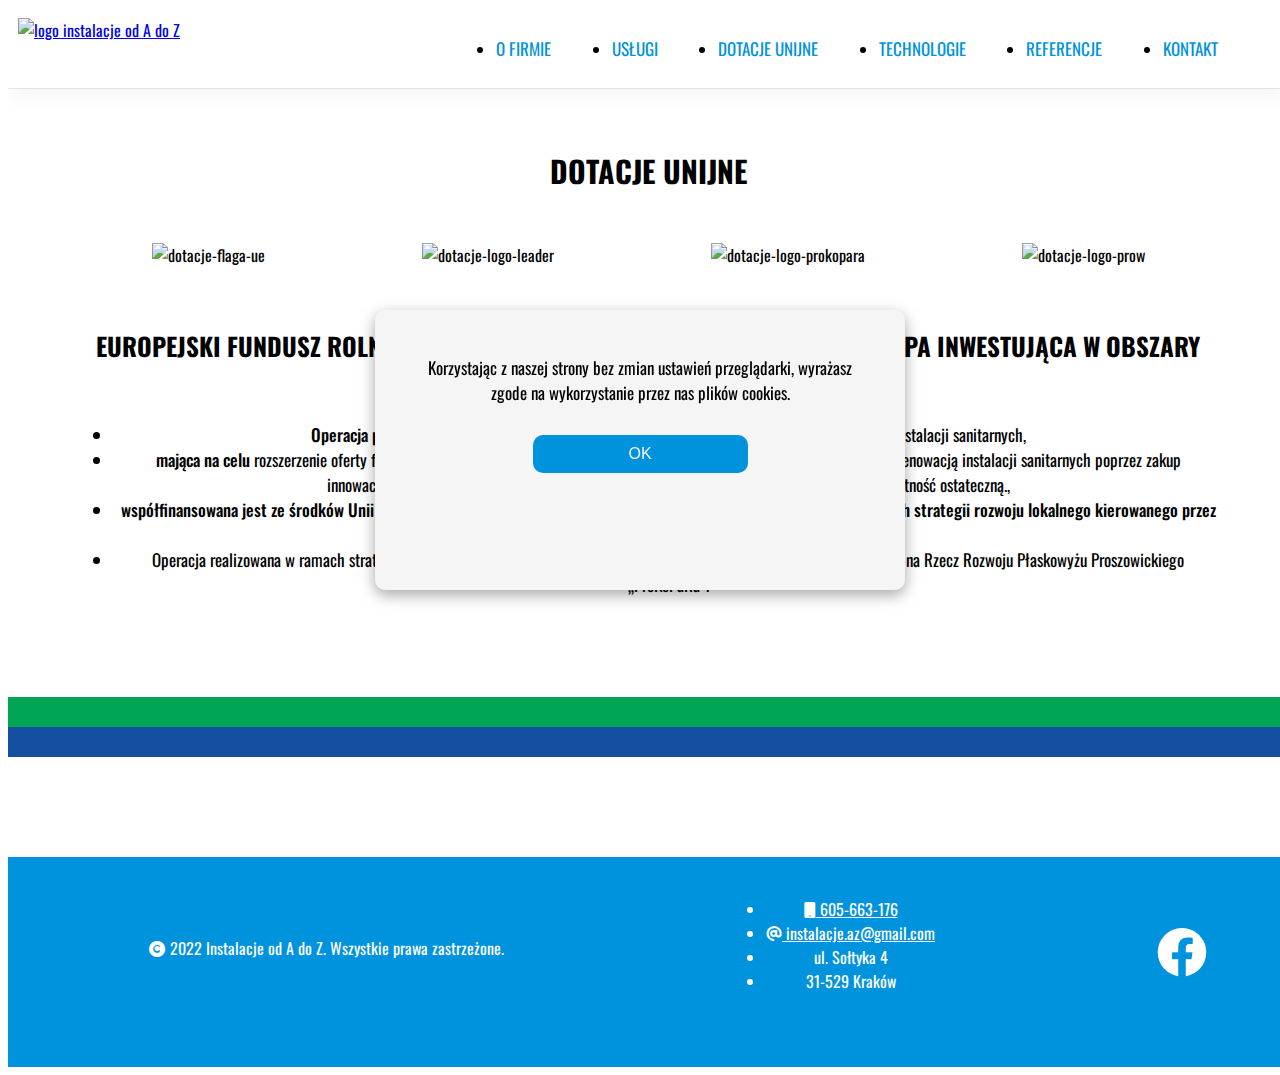
==== dotacje.html @ 1e460be5 "subsidies section done" ====
<!DOCTYPE html>
<html lang="pl">
  <head>
    <meta charset="UTF-8" />
    <meta http-equiv="X-UA-Compatible" content="IE=edge" />
    <meta name="viewport" content="width=device-width, initial-scale=1.0" />
    <title>Instalacje od A do Z - Dotacje UE</title>
    <!-- Google Tag Manager -->
    <script>
      (function (w, d, s, l, i) {
        w[l] = w[l] || [];
        w[l].push({ "gtm.start": new Date().getTime(), event: "gtm.js" });
        var f = d.getElementsByTagName(s)[0],
          j = d.createElement(s),
          dl = l != "dataLayer" ? "&l=" + l : "";
        j.async = true;
        j.src = "https://www.googletagmanager.com/gtm.js?id=" + i + dl;
        f.parentNode.insertBefore(j, f);
      })(window, document, "script", "dataLayer", "GTM-NGDVJLT");
    </script>
    <!-- End Google Tag Manager -->
    <link rel="Shortcut Icon" type="image/png" href="favicon.png" />
    <!-- Google-Fonts -->
    <link rel="preconnect" href="https://fonts.googleapis.com" />
    <link rel="preconnect" href="https://fonts.gstatic.com" crossorigin />
    <link
      href="https://fonts.googleapis.com/css2?family=Oswald:wght@300;400;500;600;700&display=swap"
      rel="stylesheet"
    />
    <!-- FontAwesome -->
    <link
      rel="stylesheet"
      href="https://cdnjs.cloudflare.com/ajax/libs/font-awesome/6.0.0/css/all.min.css"
    />
    <link rel="stylesheet" href="./style/reset.css">
    <link rel="stylesheet" href="./style/base.css" />
    <link rel="stylesheet" href="./style/subsidies.css" />
  </head>
  <body>
    <div class="modal__cookies">
      <p class="modal__info text">
        Korzystając z naszej strony bez zmian ustawień przeglądarki, wyrażasz
        zgode na wykorzystanie przez nas plików cookies.
      </p>
      <div class="modal__button">
        <button class="modal__button--button" id="accept">OK</button>
      </div>
    </div>
    <header class="header">
      <div class="header__logo">
        <a href="/">
          <img
            class="logo__small"
            src="/images/logo-small.png"
            alt="logo instalacje od A do Z"
          />
        </a>
        <a href="/">
          <img
            class="logo__big"
            src="/images/logo-big.png"
            alt="logo instalacje od A do Z"
          />
        </a>
      </div>
      <div class="header__burger">
        <div class="burger__top"></div>
        <div class="burger__middle"></div>
        <div class="burger__bottom"></div>
      </div>
      <nav class="header__main-nav">
        <ul class="header__main-nav-list">
          <li class="main-nav__list-item">
            <a class="main-nav__link-item" href="/#o_firmie">o firmie</a>
          </li>
          <li class="main-nav__list-item dropdown__item">
            <a class="main-nav__link-item" href="/usługi.html">usługi</a>
          <ul class="main-nav__list-item dropdown__item-list">
            <li class="main-nav__list-item">
              <a
                class="main-nav__link-item"
                href="usługi/renowacja-rur-kanalizacyjnych.html"
                >renowacja rur kanalizacyjnych metodą natryskową od wewnątrz</a
              >
            </li>
            <li class="main-nav__list-item">
              <a
                class="main-nav__link-item"
                href="usługi/lokalizacja-wycieków.html"
                >bezinwazyjna lokalizacja wycieków z inst. wod - kan - c.o.</a
              >
            </li>
            <li class="main-nav__list-item">
              <a
                class="main-nav__link-item"
                href="usługi/monitoring-instalacji-kanalizacyjnej.html"
                >monitoring instalacji kanalizacyjnej</a
              >
            </li>
            <li class="main-nav__list-item">
              <a
                class="main-nav__link-item"
                href="usługi/wykonanie-badań-termowizyjnych.html"
                >wykonanie badań termowizyjnych (generowanie raportów)</a
              >
            </li>
            <li class="main-nav__list-item">
              <a
                class="main-nav__link-item"
                href="usługi/lokalizacja-instalacji-podziemnych.html"
                >lokalizacja instalacji podziemnych</a
              >
            </li>
            <li class="main-nav__list-item">
              <a
                class="main-nav__link-item"
                href="usługi/udrażnianie-instalacji-kanalizacyjnych.html"
                >udrażnianie instalacji kanalizacyjnych pod ciśnieniem</a
              >
            </li>
            <li class="main-nav__list-item">
              <a
                class="main-nav__link-item"
                href="usługi/osuszanie-pomieszczeń.html"
                >osuszanie pomieszczeń po zalaniach</a
              >
            </li>
            <li class="main-nav__list-item">
              <a
                class="main-nav__link-item"
                href="usługi/inne-usługi-wodno-kanalizacyje.html"
                >inne usługi związane z instalacjami (wod - kan - gaz i c.o.)</a
              >
            </li>
          </ul>
        </li>
          <li class="main-nav__list-item">
            <a class="main-nav__link-item" href="/dotacje.html"
              >dotacje unijne</a
            >
          </li>
          <li class="main-nav__list-item">
            <a class="main-nav__link-item" href="/technologie.html"
              >technologie</a
            >
          </li>
          <li class="main-nav__list-item">
            <a class="main-nav__link-item" href="/referencje.html"
              >referencje</a
            >
          </li>
          <li class="main-nav__list-item">
            <a class="main-nav__link-item" href="/kontakt.html">kontakt</a>
          </li>
        </ul>
      </nav>
    </header>
    <div class="mobile-nav">
      <ul class="mobile-nav__list">
        <li class="mobile-nav__list-item">
          <a class="mobile-nav__link-item" href="/#o_firmie">o firmie</a>
        </li>
        <li class="mobile-nav__list-item dropdown__item">
          <div>
          <a class="mobile-nav__link-item" href="/usługi.html">usługi</a>
          <i class="fa-solid fa-chevron-down fa-dropdown"></i>
         </div>
          <ul class="mobile-nav__list-dropdown dropdown__item-list">
            <li class="mobile-nav__list-item">
              <a
                class="mobile-nav__link-item"
                href="usługi/renowacja-rur-kanalizacyjnych.html"
                >renowacja rur kanalizacyjnych metodą natryskową od wewnątrz</a
              >
            </li>
            <li class="mobile-nav__list-item">
              <a
                class="mobile-nav__link-item"
                href="usługi/lokalizacja-wycieków.html"
                >bezinwazyjna lokalizacja wycieków z inst. wod - kan - c.o.</a
              >
            </li>
            <li class="mobile-nav__list-item">
              <a
                class="mobile-nav__link-item"
                href="usługi/monitoring-instalacji-kanalizacyjnej.html"
                >monitoring instalacji kanalizacyjnej</a
              >
            </li>
            <li class="mobile-nav__list-item">
              <a
                class="mobile-nav__link-item"
                href="usługi/wykonanie-badań-termowizyjnych.html"
                >wykonanie badań termowizyjnych (generowanie raportów)</a
              >
            </li>
            <li class="mobile-nav__list-item">
              <a
                class="mobile-nav__link-item"
                href="usługi/lokalizacja-instalacji-podziemnych.html"
                >lokalizacja instalacji podziemnych</a
              >
            </li>
            <li class="mobile-nav__list-item">
              <a
                class="mobile-nav__link-item"
                href="usługi/udrażnianie-instalacji-kanalizacyjnych.html"
                >udrażnianie instalacji kanalizacyjnych pod ciśnieniem</a
              >
            </li>
            <li class="mobile-nav__list-item">
              <a
                class="mobile-nav__link-item"
                href="usługi/osuszanie-pomieszczeń.html"
                >osuszanie pomieszczeń po zalaniach</a
              >
            </li>
            <li class="mobile-nav__list-item">
              <a
                class="mobile-nav__link-item"
                href="usługi/inne-usługi-wodno-kanalizacyje.html"
                >inne usługi związane z instalacjami (wod - kan - gaz i c.o.)</a
              >
            </li>
          </ul>
        </li>
        <li class="mobile-nav__list-item">
          <a class="mobile-nav__link-item" href="/dotacje.html"
            >dotacje unijne</a
          >
        </li>
        <li class="mobile-nav__list-item">
          <a class="mobile-nav__link-item" href="/technologie.html"
            >technologie</a
          >
        </li>
        <li class="mobile-nav__list-item">
          <a class="mobile-nav__link-item" href="/referencje.html"
            >referencje</a
          >
        </li>
        <li class="mobile-nav__list-item">
          <a class="mobile-nav__link-item" href="/kontakt.html">kontakt</a>
        </li>
      </ul>
    </div>
    <section class="subsidies container">
      <h1 class="subsidies__heading heading__large">dotacje unijne</h1>
      <div class="subsidies__logos">
        <div class="subsidies__logo logo__flag">
          <img src="/images/logo_ue_flaga.png" alt="dotacje-flaga-ue" />
        </div>
        <div class="subsidies__logo logo__leader">
          <img src="/images/logo_ue_leader.png" alt="dotacje-logo-leader" />
        </div>
        <div class="subsidies__logo logo__prokopara">
          <img
            src="/images/logo_ue_prokopara.png"
            alt="dotacje-logo-prokopara"
          />
        </div>
        <div class="subsidies__logo logo__prow">
          <img src="/images/logo_ue_prow.png" alt="dotacje-logo-prow" />
        </div>
      </div>
      <div class="subsidies__text">
        <h2 class="subsidies__heading heading__small">
          Europejski Fundusz Rolny na rzecz Rozwoju Obszarów Wiejskich: Europa
          inwestująca w obszary wiejskie.
        </h2>
        <ul class="subsidies__list text">
          <li class="subsidies__list-item">
            <strong>Operacja pn.</strong> Rozszerzenie oferty firmy o
            innowacyjne usługi w zakresie recyklingu istniejących instalacji
            sanitarnych,
          </li>
          <li class="subsidies__list-item">
            <strong>mająca na celu</strong> rozszerzenie oferty firmy Instalacje
            od A do Z Sp. z o.o. o specjalistyczne usługi związane z
            czyszczeniem i renowacją instalacji sanitarnych poprzez zakup
            innowacyjnych urządzeń oraz utworzenie 2 nowych miejsc pracy do dnia
            złożenia wniosku o płatność ostateczną.,
          </li>
          <li class="subsidies__list-item">
            <strong
              >współfinansowana jest ze środków Unii Europejskiej w ramach
              poddziałania 19.2 Wsparcie na wdrażanie operacji w ramach
              strategii rozwoju lokalnego kierowanego przez społeczność Programu
              Rozwoju Obszarów Wiejskich na lata 2014-2020.</strong
            >
          </li>
          <li class="subsidies__list-item">
            Operacja realizowana w ramach strategii rozwoju lokalnego
            kierowanego przez społeczność wdrażanej przez Stowarzyszenie na
            Rzecz Rozwoju Płaskowyżu Proszowickiego „ProKoPaRa”.
          </li>
        </ul>
      </div>
    </section>
    <section class="border__subsidies">
      <div class="border__green"></div>
      <div class="border__blue"></div>
    </section>
    <div class="phone__icon hidden">
      <a href="tel:605-663-176"><i class="fa-solid fa-phone"></i></a>
      <p class="phone__text">Zadzwoń</p>
    </div>
    <footer class="footer">
        <div class="footer__content">
          <p class="footer__copyright">
            <span><i class="fa-solid fa-copyright"></i></span> 2022 Instalacje od A
            do Z. Wszystkie prawa zastrzeżone.
          </p>
          <ul class="footer__list">
            <li class="footer__list-item">
              <i class="fa-solid fa-mobile"></i
              ><a href="tel:605-663-176"> 605-663-176</a>
            </li>
            <li class="footer__list-item">
              <i class="fa-solid fa-at"></i
              ><a href="mailto: instalacje.az@gmail.com"
                > instalacje.az@gmail.com</a
              >
            </li>
            <li class="footer__list-item">ul. Sołtyka 4</li>
            <li class="footer__list-item">31-529 Kraków</li>
          </ul>
          <div class="footer__fb">
            <a href="https://www.facebook.com/profile.php?id=100083018298514"
              ><i class="fa-brands fa-facebook"></i
            ></a>
          </div>
        </div>
      </footer>
    <script src="main.js"></script>
    <!-- Google Tag Manager (noscript) -->
    <noscript
      ><iframe
        src="https://www.googletagmanager.com/ns.html?id=GTM-NGDVJLT"
        height="0"
        width="0"
        style="display: none; visibility: hidden"
      ></iframe
    ></noscript>
    <!-- End Google Tag Manager (noscript) -->
    <script type="application/ld+json">
      {
        "@context": "https://schema.org/",
        "@type": "LocalBusiness",
        "name": "Instalacje od A do Z",
        "address": {
          "@type": "PostalAddress",
          "postalCode": "31-529",
          "streetAddress": "Generała Romana Sołtyka",
          "postOfficeBoxNumber": "4",
          "addressCountry": "PL",
          "addressRegion": "Małopolska",
          "addressLocality": "",
          "telephone": "605 663 176"
        },
        "image": "https://instalacje-az.pl/images/logo-big.png",
        "aggregateRating": {
          "@type": "AggregateRating",
          "ratingValue": "4,4",
          "ratingCount": "",
          "reviewCount": "33"
        },
        "geo": {
          "@type": "GeoCoordinates",
          "latitude": "50.05996880",
          "longitude": "19.94866680"
        },
        "openingHoursSpecification": {
          "@type": "OpeningHoursSpecification",
          "opens": "07:00",
          "closes": "16:00",
          "dayOfWeek": ["Monday", "Tuesday", "Wednesday", "Thursday", "Friday"]
        },
        "telephone": "605 663 176",
        "priceRange": "$$",
        "menu": "https://instalacje-az.pl/uslugi.html",
        "url": "https://instalacje-az.pl/index.html"
      }
    </script>
  </body>
</html>
---- style/base.css ----
:root {
  --red-color: #d40000;
  --blue-color: #0093dd;
  --hover-btn: rgb(44, 144, 251);
}
html {
  font-size: 62.5%;
}
html,
body {
  scroll-behavior: smooth;
  overflow-x: hidden;
}
a:hover {
  color: var(--blue-color);
}
body {
  font-size: 1.6rem;
  font-family: "Oswald", sans-serif;
  position: relative;
  width: 100%;
  height: 100%;
  line-height: normal;
}
.container {
  max-width: 1150px;
  margin: 0 auto;
  padding: 0 2.8rem;
}
.modal__cookies {
  visibility: hidden;
  opacity: 0;
  width: 350px;
  min-height: 200px;
  background-color: whitesmoke;
  position: fixed;
  top: 50%;
  left: 50%;
  transform: translate(-50%, -48%);
  padding: 30px;
  border-radius: 10px;
  overflow: hidden;
  text-align: center;
  box-shadow: rgba(0, 0, 0, 0.35) 0px 5px 15px;
  z-index: -1;
  transition: opacity 300ms ease-in;
}
.modal__cookies.show {
  visibility: visible;
  opacity: 1;
  transform: translate(-50%, -50%);
  z-index: 100;
  transition: opacity 300ms ease-out;
}
.modal__button--button {
  padding: 10px 0;
  border-radius: 10px;
  margin-top: 10px;
  font-size: 1.6rem;
  background-color: var(--blue-color);
  border: none;
  color: whitesmoke;
  width: calc(100% / 2 - 10px);
  cursor: pointer;
}
.modal__button {
  width: 100%;
  display: flex;
  align-items: center;
  justify-content: center;
  margin-top: 1rem;
}
.modal__button--button:hover {
  background-color: var(--hover-btn);
  transition: all 300ms;
}
.header {
  height: 80px;
  display: flex;
  justify-content: space-between;
  align-items: center;
  padding: 0px 10px;
  z-index: 10;
  background-color: white;
  box-shadow: rgba(0, 0, 0, 0.05) 0px 6px 24px 0px,
    rgba(0, 0, 0, 0.08) 0px 0px 0px 1px;
}
.header__logo {
  min-width: 160px;
  height: 50px;
}
.logo__small {
  object-fit: cover;
  width: 100%;
  height: 100%;
}
.logo__big {
  display: none;
}
.header__burger {
  width: 25px;
  height: 20px;
  position: relative;
}
.header__burger > div {
  width: 100%;
  height: 4px;
  background-color: black;
  border-radius: 5px;
  position: absolute;
  transition: all 300ms ease-in-out;
}
.burger__top {
  top: 0;
}
.burger__middle {
  top: calc(50% - 2px);
}
.burger__bottom {
  bottom: 0;
}
.burger__top.open {
  top: calc(50% - 2px);
  transform: rotate(45deg);
}
.burger__middle.open {
  transform: translateX(-50%);
  opacity: 0;
}
.burger__bottom.open {
  bottom: calc(50% - 2px);
  transform: rotate(-45deg);
}
.header__main-nav {
  display: none;
}
.mobile-nav {
  width: 100%;
  min-height: 500px;
  background-color: white;
  box-shadow: inset 0px 5px 8px -10px var(--blue-color),
    inset 0px -5px 8px -10px var(--blue-color);
  padding: 10px 0;
  position: absolute;
  right: -100%;
  top: 80px;
  transition: right 300ms ease-in-out;
  z-index: 10;
}
.mobile-nav.open {
  right: 0;
}
.mobile-nav__list {
  padding: 0 20px;
  margin: 20px 0;
}
.mobile-nav__list-item {
  opacity: 0;
  list-style: none;
  text-decoration: none;
  text-transform: uppercase;
  margin-top: 2.5rem;
  transition: opacity 100ms ease-in-out;
}
.mobile-nav__list-item.dropdown__item {
  border-top: 1px solid var(--blue-color);
  border-bottom: 1px solid var(--blue-color);
  padding: 10px 0;
}
.dropdown__item > div {
  display: flex;
  align-items: center;
  justify-content: space-between;
}
.fa-dropdown {
  color: var(--blue-color);
  transform-style: preserve-3d;
  transition: transform 300ms ease-out;
}
.fa-dropdown.down {
  transform: rotateX(180deg);
  transition: transform 300ms ease-in;
}
.dropdown__item-list > .mobile-nav__list-item {
  opacity: 1;
  margin-top: 1.5rem;
}
.dropdown__item-list > .mobile-nav__list-item:nth-child(8) {
  margin-bottom: 2rem;
}
.mobile-nav__list-dropdown {
  max-height: 0;
  transition: max-height 300ms ease-out;
  overflow: hidden;
  padding: 0 10px;
}
.mobile-nav__list-dropdown.down {
  max-height: 600px;
  transition: max-height 300ms ease-in;
}
.mobile-nav__list-item.open {
  opacity: 1;
  transition: opacity 300ms ease-in-out 200ms;
}
.mobile-nav__link-item {
  text-decoration: none;
  text-transform: uppercase;
  color: var(--blue-color);
}
.heading__large {
  font-size: 2.5rem;
  text-transform: uppercase;
}
.heading__small {
  font-size: 2.2rem;
  text-transform: uppercase;
  margin-top: 2.5rem;
}
.text {
  margin-top: 1rem;
  font-weight: 400;
}
strong {
  font-weight: 500;
}
.phone__icon.hidden {
  right: -80px;
  color: white;
  background-color: rgba(24, 152, 222, 0.9);
  border: 1px solid #fff;
  width: 80px;
  height: 80px;
  border-radius: 50%;
  position: fixed;
  bottom: 5%;
  display: flex;
  flex-direction: column;
  align-items: center;
  justify-content: center;
  transition: right 300ms ease;
  cursor: pointer;
}
.phone__icon.active {
  right: 5%;
  z-index: 50;
}
.phone__icon i {
  font-size: 1.8rem;
  margin: 0;
  color: white;
}
.footer {
  width: 100%;
  min-height: 150px;
  background-color: var(--blue-color);
  padding: 3rem;
  color: white;
  text-align: center;
  margin-top: 10rem;
}
.footer__list {
  margin-top: 1rem;
}
.footer__list-item > a {
  color: white;
}
.footer__fb {
  font-size: 5rem;
}
.fa-facebook {
  color: #fff;
}
.fa-facebook:hover {
  color: whitesmoke
}

@media screen and (min-width: 769px) {
  .footer__content {
    display: flex;
    justify-content: space-around;
    align-items: center;
  }
}

@media screen and (min-width: 992px) {
  .modal__cookies {
    width: 450px;
    padding: 4rem;
  }
  .modal__button {
    margin-top: 2rem;
  }
  .phone__icon.hidden {
    display: none;
  }
  .header__burger {
    display: none;
  }
  .mobile-nav {
    display: none;
  }
  .header__main-nav {
    display: block;
    width: 70%;
  }
  .header__main-nav-list {
    display: flex;
    align-items: center;
    justify-content: space-evenly;
  }
  .main-nav__link-item {
    text-transform: uppercase;
    text-decoration: none;
    color: var(--blue-color);
    position: relative;
    font-size: 1.7rem;
  }
  .main-nav__link-item::after {
    content: "";
    display: block;
    width: 0;
    height: 1px;
    background-color: var(--red-color);
    position: absolute;
    z-index: 10;
    margin-top: 2px;
    transition: width 200ms ease;
  }
  .main-nav__list-item:hover > .main-nav__link-item::after {
    width: 100%;
  }
  .main-nav__list-item.dropdown__item {
    position: relative;
  }
  .main-nav__list-item.dropdown__item-list {
    display: none;
    position: absolute;
    top: 30px;
    left: 0;
    z-index: 10;
    min-width: 600px;
    background:rgba(255,255,255, 0.9);
    border-radius: 10px;
    padding: 2rem;
  }
  .dropdown__item-list > .main-nav__list-item {
    margin-top: 1rem;
  }
  .main-nav__list-item.dropdown__item:hover.main-nav__list-item.dropdown__item > ul {
    display: block;
  }
  .main-nav__list-item.dropdown__item-list > .main-nav__list-item:nth-child(1) {
    margin: 0;
  }
  .logo__small {
    display: none;
  }
  .header__logo {
    min-width: 180px;
    height: 60px;
  }
  .logo__big {
    display: block;
    width: 100%;
    height: 100%;
    object-fit: cover;
  }
  .heading__large {
    font-size: 3rem;
  }
  .heading__small {
    font-size: 2.5rem;
  }
}
@media  screen and (min-width: 1200px) {
  .text {
    margin-top: 0.5rem;
    font-weight: 400;
    font-size: 1.7rem;
  }
}
/* @media  screen and (min-width: 1400px) {
  .container {
    max-width: 1300px;
  }
} */
---- style/subsidies.css ----
.subsidies {
  margin-top: 6rem;
  text-align: center;
}
.subsidies__logos {
  margin-top: 3rem;
  display: flex;
  flex-direction: column;
  justify-content: center;
  align-items: center;
}
.subsidies__logo {
  margin: 2rem;
}
.subsidies__text {
  margin-top: 4rem;
}
.border__subsidies {
  width: 100%;
  height: 60px;
  margin-top: 3em;
}
.border__green {
  background-color: #00a654;
  height: 50%;
}
.border__blue {
  background-color: #144ea0;
  height: 50%;
}

.subsidies__logo > img {
  width: 100%;
  height: 100%;
  object-fit: cover;
}

@media screen and (min-width: 769px) {
  .subsidies__logos {
    flex-direction: row;
    justify-content: space-around;
  }
}
@media screen and (min-width: 992px) {
    .border__subsidies {
        margin-top: 10rem;
    }
}
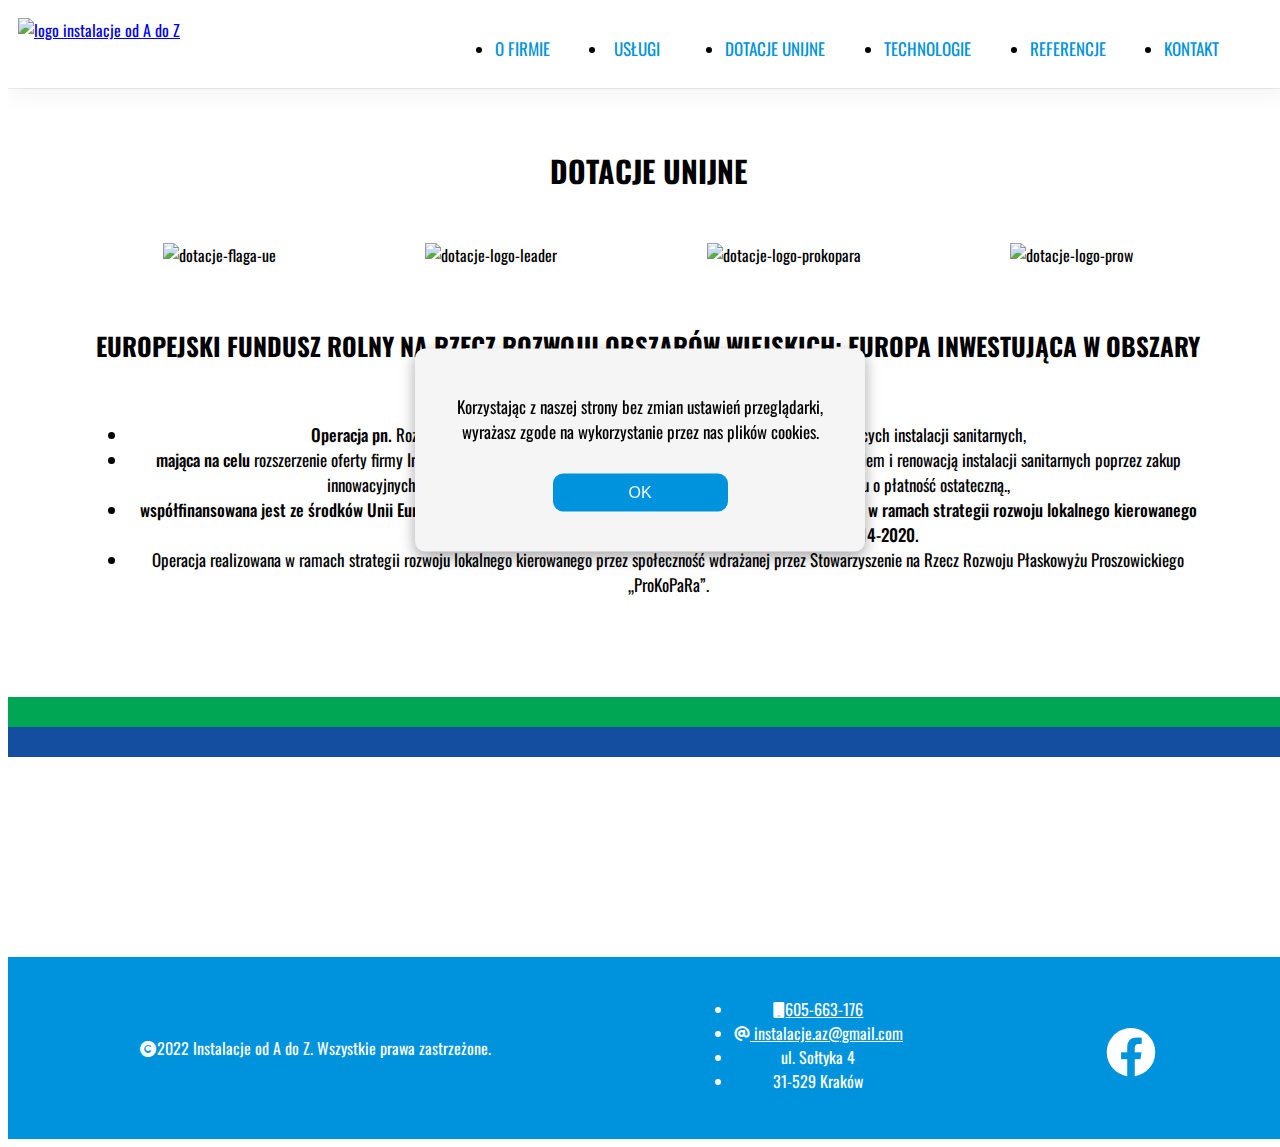
==== commit 06257fd3: "switch a to button" ====
--- a/dotacje.html
+++ b/dotacje.html
@@ -74,7 +74,7 @@
             <a class="main-nav__link-item" href="/#o_firmie">o firmie</a>
           </li>
           <li class="main-nav__list-item dropdown__item">
-            <a class="main-nav__link-item" href="/usługi.html">usługi</a>
+          <button class="main-nav__link-item dropdown__button">usługi</button>
           <ul class="main-nav__list-item dropdown__item-list">
             <li class="main-nav__list-item">
               <a
@@ -162,7 +162,7 @@
         </li>
         <li class="mobile-nav__list-item dropdown__item">
           <div>
-          <a class="mobile-nav__link-item" href="/usługi.html">usługi</a>
+          <button class="mobile-nav__link-item dropdown__button">usługi</button>
           <i class="fa-solid fa-chevron-down fa-dropdown"></i>
          </div>
           <ul class="mobile-nav__list-dropdown dropdown__item-list">
@@ -308,13 +308,13 @@
     <footer class="footer">
         <div class="footer__content">
           <p class="footer__copyright">
-            <span><i class="fa-solid fa-copyright"></i></span> 2022 Instalacje od A
+            <span><i class="fa-solid fa-copyright"></i></span>2022 Instalacje od A
             do Z. Wszystkie prawa zastrzeżone.
           </p>
           <ul class="footer__list">
             <li class="footer__list-item">
               <i class="fa-solid fa-mobile"></i
-              ><a href="tel:605-663-176"> 605-663-176</a>
+              ><a href="tel:605-663-176">605-663-176</a>
             </li>
             <li class="footer__list-item">
               <i class="fa-solid fa-at"></i
--- a/style/base.css
+++ b/style/base.css
@@ -5,6 +5,9 @@
 }
 html {
   font-size: 62.5%;
+}
+*, ::after, ::before {
+  box-sizing: border-box;
 }
 html,
 body {
@@ -23,7 +26,7 @@
   line-height: normal;
 }
 .container {
-  max-width: 1150px;
+  max-width: 1200px;
   margin: 0 auto;
   padding: 0 2.8rem;
 }
@@ -134,6 +137,11 @@
 .header__main-nav {
   display: none;
 }
+.dropdown__button {
+  background: none;
+  border: none;
+  font-family: "Oswald", sans-serif;
+}
 .mobile-nav {
   width: 100%;
   min-height: 500px;
@@ -208,11 +216,11 @@
   color: var(--blue-color);
 }
 .heading__large {
-  font-size: 2.5rem;
+  font-size: 2.2rem;
   text-transform: uppercase;
 }
 .heading__small {
-  font-size: 2.2rem;
+  font-size: 2rem;
   text-transform: uppercase;
   margin-top: 2.5rem;
 }
@@ -224,7 +232,7 @@
   font-weight: 500;
 }
 .phone__icon.hidden {
-  right: -80px;
+  right: -100%;
   color: white;
   background-color: rgba(24, 152, 222, 0.9);
   border: 1px solid #fff;
@@ -237,7 +245,7 @@
   flex-direction: column;
   align-items: center;
   justify-content: center;
-  transition: right 300ms ease;
+  transition: right 400ms ease;
   cursor: pointer;
 }
 .phone__icon.active {
@@ -250,8 +258,6 @@
   color: white;
 }
 .footer {
-  width: 100%;
-  min-height: 150px;
   background-color: var(--blue-color);
   padding: 3rem;
   color: white;
@@ -271,18 +277,52 @@
   color: #fff;
 }
 .fa-facebook:hover {
-  color: whitesmoke
-}
-
+  color: whitesmoke;
+}
+#gSlideDesc_0,
+#gSlideDesc_1,
+#gSlideDesc_2,
+#gSlideDesc_3,
+#gSlideDesc_4,
+#gSlideDesc_5,
+#gSlideDesc_6,
+#gSlideDesc_7,
+#gSlideDesc_8,
+#gSlideDesc_9,
+#gSlideDesc_10,
+#gSlideDesc_11,
+#gSlideDesc_12 {
+  font-family: "Oswald", sans-serif;
+  font-size: 1.6rem;
+  color: whitesmoke;
+}
 @media screen and (min-width: 769px) {
   .footer__content {
     display: flex;
     justify-content: space-around;
     align-items: center;
   }
+  .container {
+    padding: 0 4rem;
+  }
+  #gSlideDesc_0,
+  #gSlideDesc_1,
+  #gSlideDesc_2,
+  #gSlideDesc_3,
+  #gSlideDesc_4,
+  #gSlideDesc_5,
+  #gSlideDesc_6,
+  #gSlideDesc_7,
+  #gSlideDesc_8,
+  #gSlideDesc_9,
+  #gSlideDesc_10,
+  #gSlideDesc_11,
+  #gSlideDesc_12 {
+    color: black;
+  }
 }
 
-@media screen and (min-width: 992px) {
+@media screen and (min-width: 1100px) {
   .modal__cookies {
     width: 450px;
     padding: 4rem;
@@ -314,6 +354,7 @@
     color: var(--blue-color);
     position: relative;
     font-size: 1.7rem;
+    cursor: pointer;
   }
   .main-nav__link-item::after {
     content: "";
@@ -339,14 +380,15 @@
     left: 0;
     z-index: 10;
     min-width: 600px;
-    background:rgba(255,255,255, 0.9);
+    background: rgba(255, 255, 255, 0.9);
     border-radius: 10px;
     padding: 2rem;
   }
   .dropdown__item-list > .main-nav__list-item {
     margin-top: 1rem;
   }
-  .main-nav__list-item.dropdown__item:hover.main-nav__list-item.dropdown__item > ul {
+  .main-nav__list-item.dropdown__item:hover.main-nav__list-item.dropdown__item
+    > .dropdown__item-list {
     display: block;
   }
   .main-nav__list-item.dropdown__item-list > .main-nav__list-item:nth-child(1) {
@@ -366,21 +408,30 @@
     object-fit: cover;
   }
   .heading__large {
-    font-size: 3rem;
+    font-size: 2.7rem;
   }
   .heading__small {
-    font-size: 2.5rem;
-  }
-}
-@media  screen and (min-width: 1200px) {
+    font-size: 2.3rem;
+  }
+}
+@media screen and (min-width: 1200px) {
+  .footer {
+    margin-top: 20rem;
+  }
   .text {
     margin-top: 0.5rem;
     font-weight: 400;
     font-size: 1.7rem;
   }
-}
-/* @media  screen and (min-width: 1400px) {
+  .heading__large {
+    font-size: 3rem;
+  }
+  .heading__small {
+    font-size: 2.5rem;
+  }
+}
+@media screen and (min-width: 1400px) {
   .container {
-    max-width: 1300px;
-  }
-} */+    padding: 0;
+  }
+}
